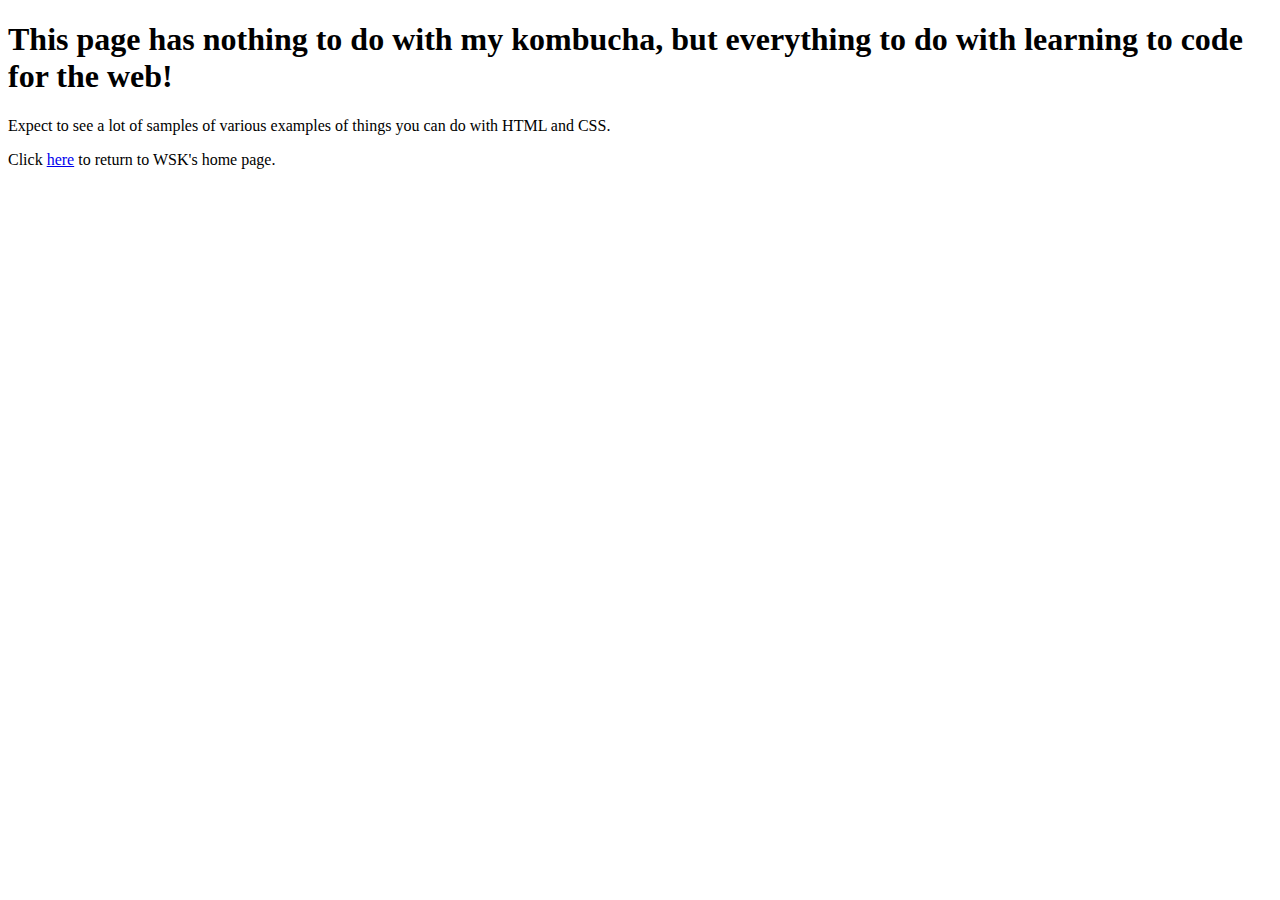
==== wsktest.html @ 94556de6 "Added a test page for HTML/CSS coding, along with links between home and testpage." ====
<!DOCTYPE html>
<html lang="en-US">

<head>
	<title>Wild Side Kombucha's Test Page</title>
	<link rel="stylesheet" href="wildside.css" type="text/css" />
	<meta name="viewport" content="width=device-width, initial-scale=1">
</head>

<body>
	<h1>This page has nothing to do with my kombucha, but everything to do with learning to code for the web!</h1>

	<p>Expect to see a lot of samples of various examples of things you can do with HTML and CSS.</p>
	<p>Click <a href="c:/Users/Chris/Documents/kombucha/index.html">here</a> to return to WSK's home page.</p> 
	
</body>
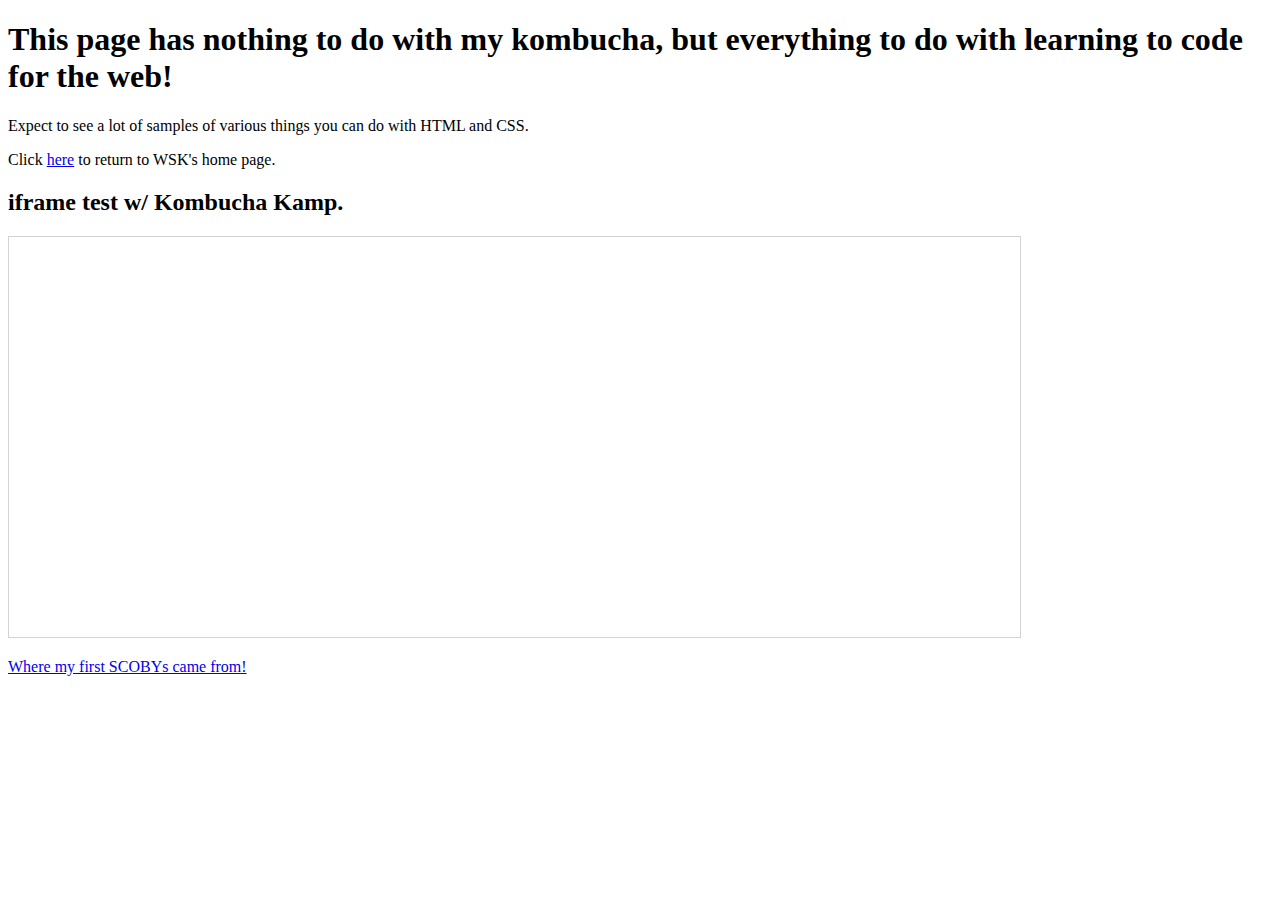
==== commit 81be5003: "added charset to index and wsktest. made iframe work on test page." ====
--- a/wsktest.html
+++ b/wsktest.html
@@ -5,12 +5,20 @@
 	<title>Wild Side Kombucha's Test Page</title>
 	<link rel="stylesheet" href="wildside.css" type="text/css" />
 	<meta name="viewport" content="width=device-width, initial-scale=1">
+	<meta charset="UTF-8">
 </head>
 
 <body>
 	<h1>This page has nothing to do with my kombucha, but everything to do with learning to code for the web!</h1>
 
-	<p>Expect to see a lot of samples of various examples of things you can do with HTML and CSS.</p>
+	<p>Expect to see a lot of samples of various things you can do with HTML and CSS.</p>
 	<p>Click <a href="c:/Users/Chris/Documents/kombucha/index.html">here</a> to return to WSK's home page.</p> 
+
+	<h2>iframe test w/ Kombucha Kamp.</h2>
+
+	<iframe src="https://www.kombuchakamp.com/" width="80%" height="400" style="border:solid lightgray 1px" name="iframe_a"></iframe>
+	<p><a href="https://www.kombuchakamp.com/" target="iframe_a">Where my first SCOBYs came from!</a></p>
+
+
 	
 </body>